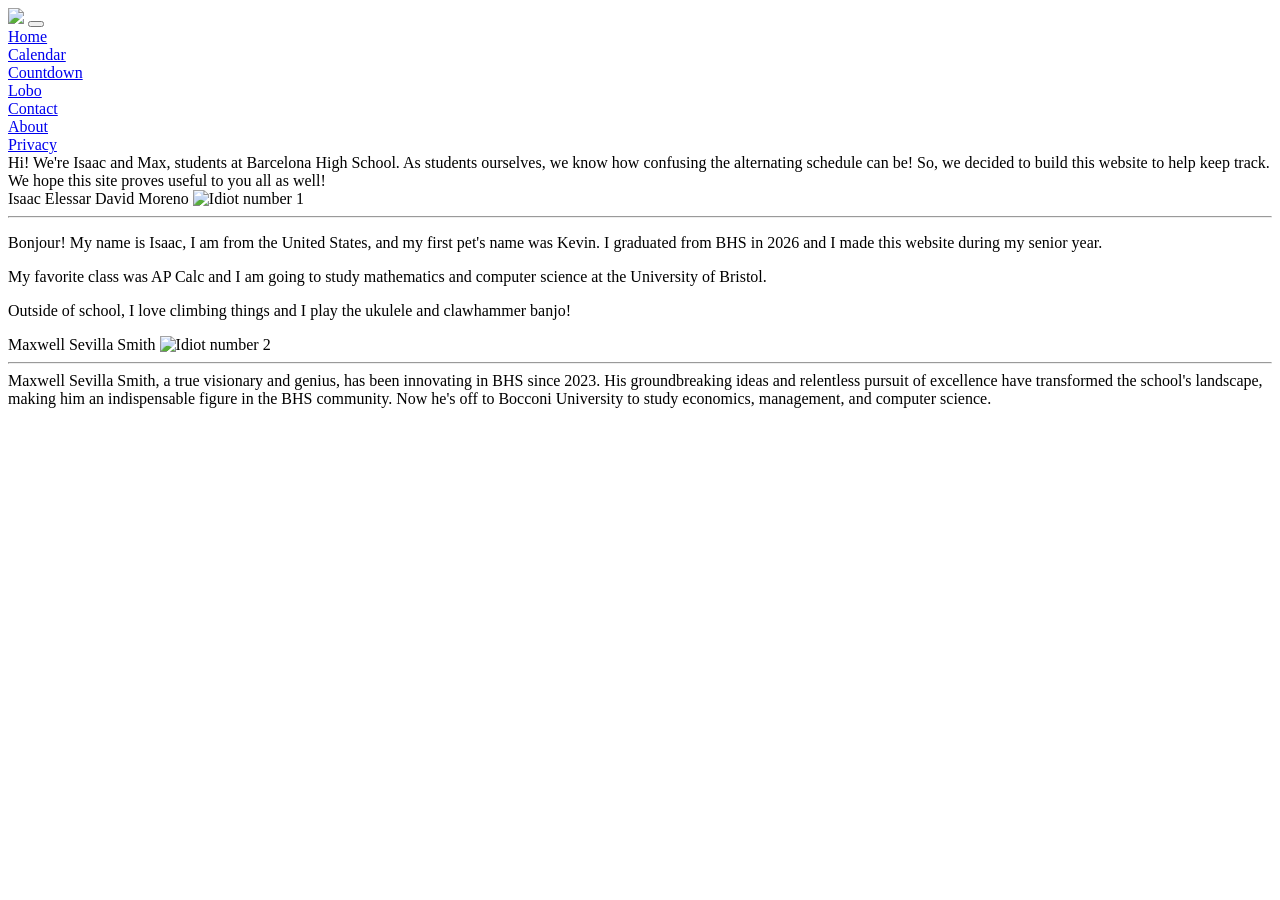
==== about.html @ c960210e "Updated the about page to include my amazing banjo skills" ====
<!DOCTYPE html>
<html lang="en">
<head>
    <meta charset="UTF-8">
    <meta name="viewport" content="width=device-width, initial-scale=1.0">
    <link rel="stylesheet" href="about.css">
    <link rel="icon" href="bell_icon.png">
    <title>BHS Bell - About Us</title>
</head>
<body>
    <div id="navbar">
        <a href="index.html"><img id="title" src="bhslogo2.png"></a>
        <button id="hamburger" aria-label="Menu">
            <span></span>
            <span></span>
            <span></span>
        </button>
       <div id="wrapper">
            <a href="index.html"><div class="navButton">Home</div></a>
            <a href="calender.html"><div class="navButton">Calendar</div></a>
            <a href="countdown.html"><div class="navButton">Countdown</div></a>
            <a href="lobo.html"><div class="navButton">Lobo</div></a>
            <a href="contact.html"><div class="navButton">Contact</div></a>
            <a href="about.html"><div class="navButton">About</div></a>
            <a href="privacy.html"><div class="navButton">Privacy</div></a>
        </div>
    </div>
    <div id="centerthanks">
        <text>Hi! We're Isaac and Max, students at Barcelona High School. 
                As students ourselves, we know how confusing the alternating schedule can be!
                So, we decided to build this website to help keep track.
                We hope this site proves useful to you all as well!
                </text>
    </div>
    <div id="outerabout">
        <div class="innerabout">
            <div>
                <text class="headernameabout">
                    Isaac Elessar David Moreno
                </text>
                <img class="profilepicabout" src="IsaacPfp.JPG" alt="Idiot number 1">
                <hr class="lineabout">
                <!--ISAAC GLAZE YOURSELF IN THE TEXT UNDER THIS SHIT DAWG-->
                <p  class="glazingabout">
                    Bonjour! My name is Isaac, I am from the United States, and my first pet's name was Kevin. 
                    I graduated from BHS in 2026 and I made this website during my senior year.
                </p>
                <p class="glazingabout">
                    My favorite class was AP Calc and I am going to study mathematics and computer science at the University of Bristol.
                    
                </p>
                <p class="glazingabout">
                    Outside of school, I love climbing things and I play the ukulele and clawhammer banjo! 
                </p>
            </div>
        </div>
        <div id="centerdivlineabout">
            
        </div>
        <div class="innerabout">
            <div>
                <text class="headernameabout">
                    Maxwell Sevilla Smith
                </text>
                <img class="profilepicabout" src="maxpfp.jpg" alt="Idiot number 2">
                <hr class="lineabout">
                <text class="glazingabout">
                    Maxwell Sevilla Smith, a true visionary and genius, 
                    has been innovating in BHS since 2023. His groundbreaking 
                    ideas and relentless pursuit of excellence have 
                    transformed the school's landscape, making him an 
                    indispensable figure in the BHS community. Now he's off to Bocconi
                    University to study economics, management, and computer science. 
                </text>
            </div>
        </div>
    </div>
    <div id="footerabout">
        <!-- COLLAGE GOES HERE? -->
        <!-- Anong collage? -->
    </div>
    <script src="contact.js">
        
    </script>
</body>
</html>
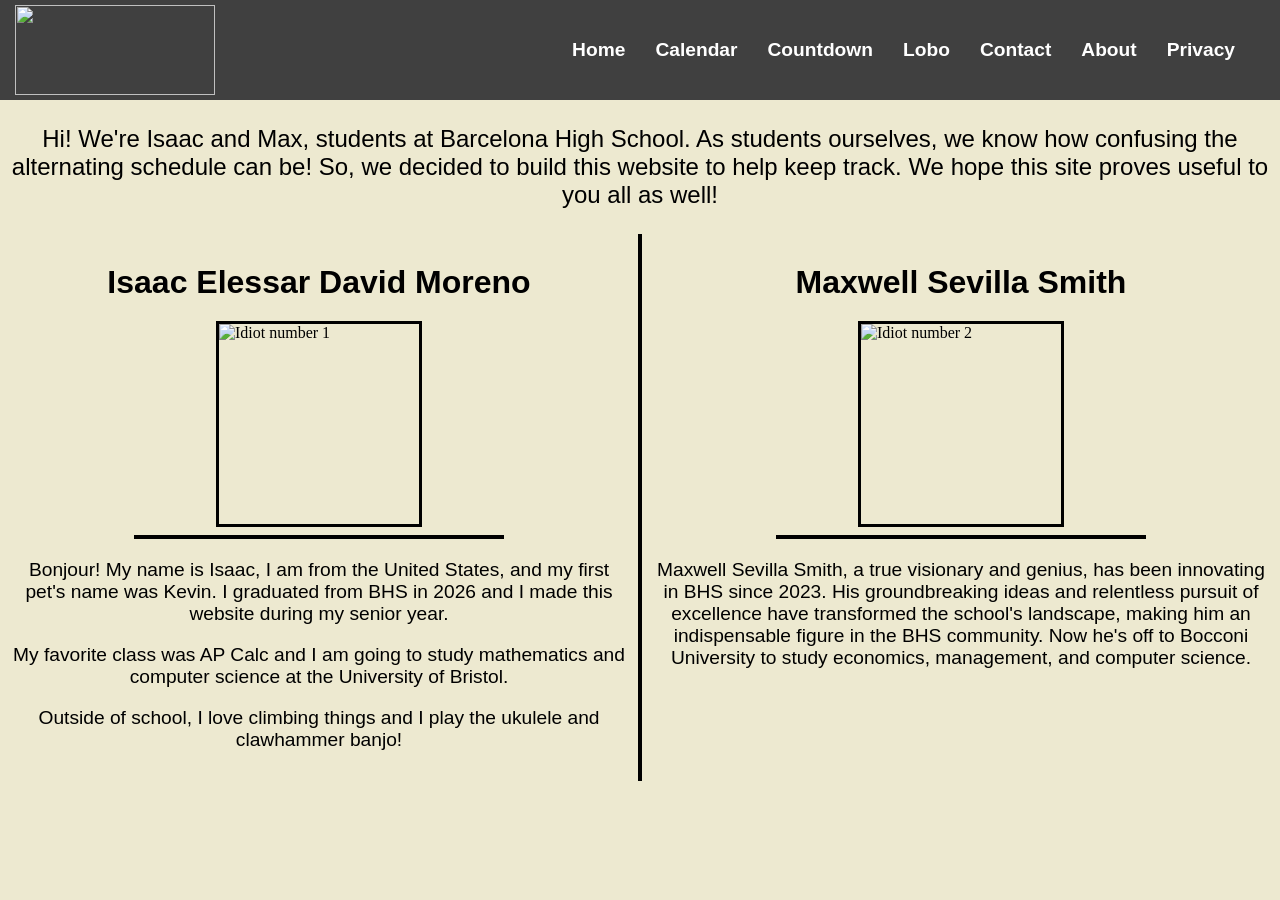
==== commit 5e8448e1: "Rename calender.* to calendar.* and update all references Co-Authored-By: Claude Opus 5.5 <noreply@a" ====
--- a/about.html
+++ b/about.html
@@ -17,7 +17,7 @@
         </button>
        <div id="wrapper">
             <a href="index.html"><div class="navButton">Home</div></a>
-            <a href="calender.html"><div class="navButton">Calendar</div></a>
+            <a href="calendar.html"><div class="navButton">Calendar</div></a>
             <a href="countdown.html"><div class="navButton">Countdown</div></a>
             <a href="lobo.html"><div class="navButton">Lobo</div></a>
             <a href="contact.html"><div class="navButton">Contact</div></a>
--- a/about.css
+++ b/about.css
@@ -0,0 +1,194 @@
+body{
+    margin: 0;
+    background-color: #ede9d0;
+}
+a{
+    color: inherit;
+    text-decoration: none;
+}
+#navbar{
+    display: flex;
+    align-items: center;
+    font-weight: bold;
+    font-family: Arial, Helvetica, sans-serif;
+    background-color: hsl(0, 0%, 25%);
+}
+#title{
+    margin: 5px;
+    margin-left: 15px;
+    width: 200px;
+    height: 90px;
+    cursor: pointer;
+    transition: width 0.5s ease;
+}
+#wrapper{
+    display: flex;
+    align-items: center;
+    margin-left: auto;
+    margin-right: 30px;
+    color: white;
+    font-size: 1.2rem;
+}
+.navButton{
+    margin: 15px; 
+    cursor: pointer;
+    transition: font-size 0.5s ease;
+}
+.navButton:hover{
+    font-size: 1.4rem;
+}
+#outerabout{
+    display: flex;
+}
+.innerabout{
+    flex: 1; 
+    padding: 10px;
+    display: flex;
+    justify-content: center;
+}
+.headernameabout {
+    font-family: Arial, Helvetica, sans-serif;
+    font-size: 2rem;
+    font-weight: bold;
+    margin-top: 20px;
+    margin-bottom: 20px;
+    text-align: center;
+    width: 100%;
+    display: block;
+}
+.lineabout{
+    border: solid 2px black;
+    margin-left: 20%;
+    margin-right: 20%;
+    margin-bottom: 20px;
+}
+.profilepicabout{
+    display: block;
+    margin-left: auto;
+    margin-right: auto;
+    width: 200px;
+    height: 200px;
+    object-fit: cover;
+    border: solid 3px black;
+    cursor: pointer;
+}
+#centerthanks{
+    font-family: Arial, Helvetica, sans-serif;
+    font-size: 1.5rem;
+    padding: 5px;
+    text-align: center;
+    margin-top: 20px;
+    margin-bottom: 20px;
+}
+.glazingabout{
+    font-family: Arial, Helvetica, sans-serif;
+    font-size: 1.2rem;
+    text-align: center;
+    width: 100%;
+    display: block;
+}
+#centerdivlineabout{
+    border: solid 2px black;
+}
+
+/* Hamburger menu - hidden by default on desktop */
+#hamburger {
+    display: none;
+    flex-direction: column;
+    background: none;
+    border: none;
+    cursor: pointer;
+    padding: 10px;
+    margin-right: 20px;
+    margin-left: auto;
+}
+
+#hamburger span {
+    width: 25px;
+    height: 3px;
+    background-color: white;
+    margin: 3px 0;
+    transition: 0.3s;
+    border-radius: 3px;
+}
+
+/* Hamburger animation when open */
+#hamburger.active span:nth-child(1) {
+    transform: rotate(-45deg) translate(-7px, 6px);
+}
+
+#hamburger.active span:nth-child(2) {
+    opacity: 0;
+}
+
+#hamburger.active span:nth-child(3) {
+    transform: rotate(45deg) translate(-6px, -6px);
+}
+@media screen and (max-width:768px) {
+    body{
+        display: flex;
+        flex-direction: column;
+    }
+    #title{
+        margin: 3px;
+        margin-left: 10px;
+        width: 200px;
+        max-width: 40vw;
+        height: auto;
+        cursor: pointer;
+    }
+    #bodybodycontact{
+        font-family: Arial, Helvetica, sans-serif;
+        font-size: 2rem;
+        font-weight: bold;
+        text-align: center;
+        margin-top: 20px;
+        margin-bottom: 20px;
+        padding-left: 20px;
+        padding-right: 20px;
+    }
+    #centerdivlineabout{
+        border: none;
+    }
+    #outerabout{
+        display: flex;
+        flex-direction: column;
+    }
+    /* Show hamburger menu on mobile */
+    #hamburger {
+        display: flex;
+    }
+    
+    /* Hide the navigation by default on mobile */
+    #wrapper {
+        position: absolute;
+        top: 70px; /* Adjust based on your navbar height */
+        right: 0;
+        background-color: hsl(0, 0%, 25%);
+        flex-direction: column;
+        width: 200px;
+        box-shadow: -2px 2px 10px rgba(0, 0, 0, 0.3);
+        border-radius: 5px 0 0 5px;
+        display: none; /* Hidden by default */
+        z-index: 1000;
+    }
+    
+    /* Show wrapper when active */
+    #wrapper.active {
+        display: flex;
+    }
+    
+    /* Style menu items for mobile */
+    #homeBtn, #aboutBtn, #contactBtn, #calendarBtn{
+        width: 100%;
+        padding: 15px 20px;
+        margin: 0;
+        text-align: left;
+        border-bottom: 1px solid rgba(255, 255, 255, 0.1);
+    }
+    
+    #homeBtn:hover, #aboutBtn:hover, #contactBtn:hover, #calendarBtn:hover {
+        background-color: rgba(255, 255, 255, 0.1);
+        font-size: 1.2rem;
+    }
+}
